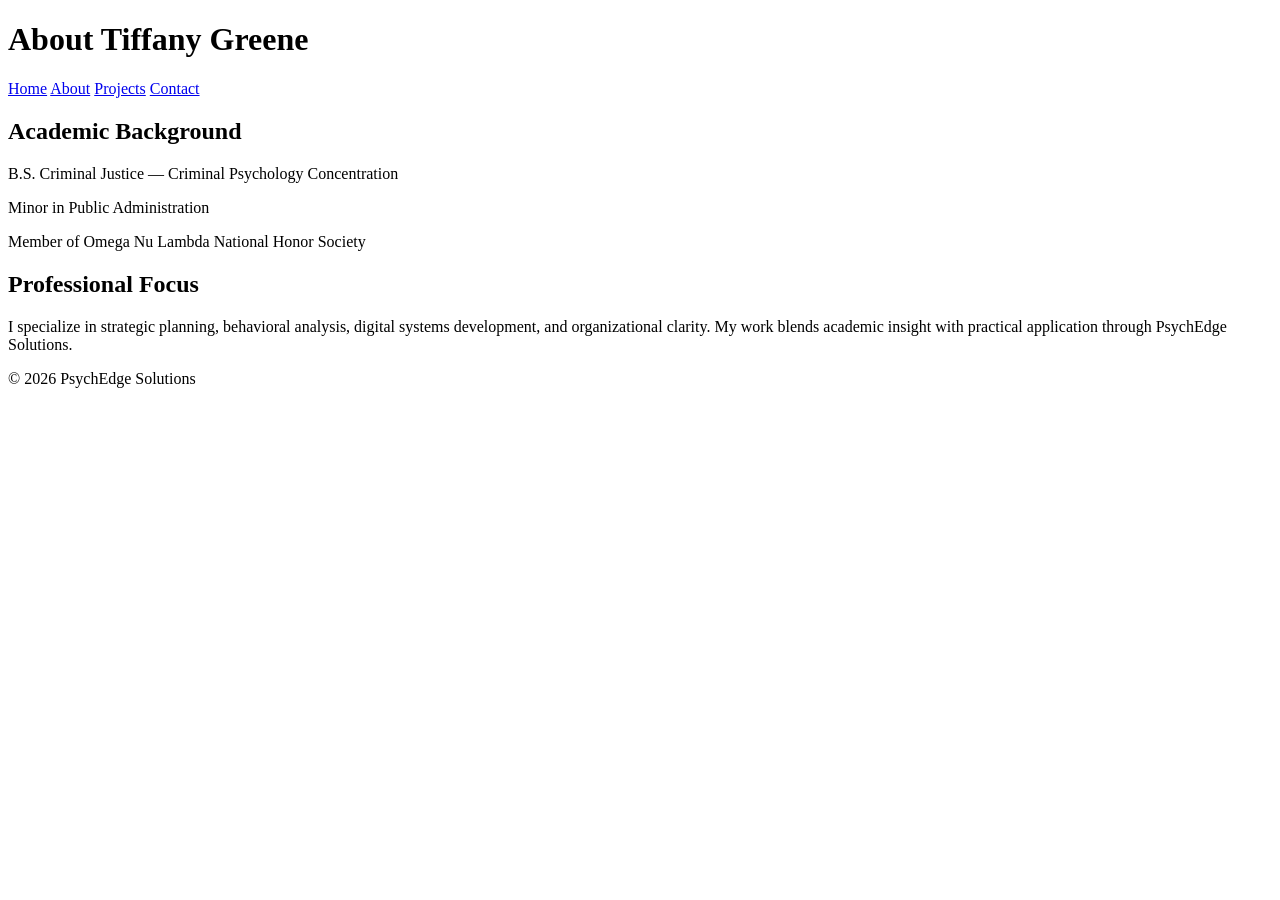
==== about.html @ 74c8f7e4 "Add about.html for PsychEdge Solutions" ====
<!DOCTYPE html>
<html lang="en">
<head>
  <meta charset="UTF-8">
  <title>About | PsychEdge Solutions</title>
  <link rel="stylesheet" href="assets/style.css">
</head>
<body>

<header>
  <h1>About Tiffany Greene</h1>
</header>

<nav>
  <a href="index.html">Home</a>
  <a href="about.html">About</a>
  <a href="services.html">Projects</a>
  <a href="contact.html">Contact</a>
</nav>

<section>
  <h2>Academic Background</h2>
  <p>B.S. Criminal Justice — Criminal Psychology Concentration</p>
  <p>Minor in Public Administration</p>
  <p>Member of Omega Nu Lambda National Honor Society</p>

  <h2>Professional Focus</h2>
  <p>I specialize in strategic planning, behavioral analysis, digital systems development, and organizational clarity. My work blends academic insight with practical application through PsychEdge Solutions.</p>
</section>

<footer>
  © 2026 PsychEdge Solutions
</footer>

</body>
</html>
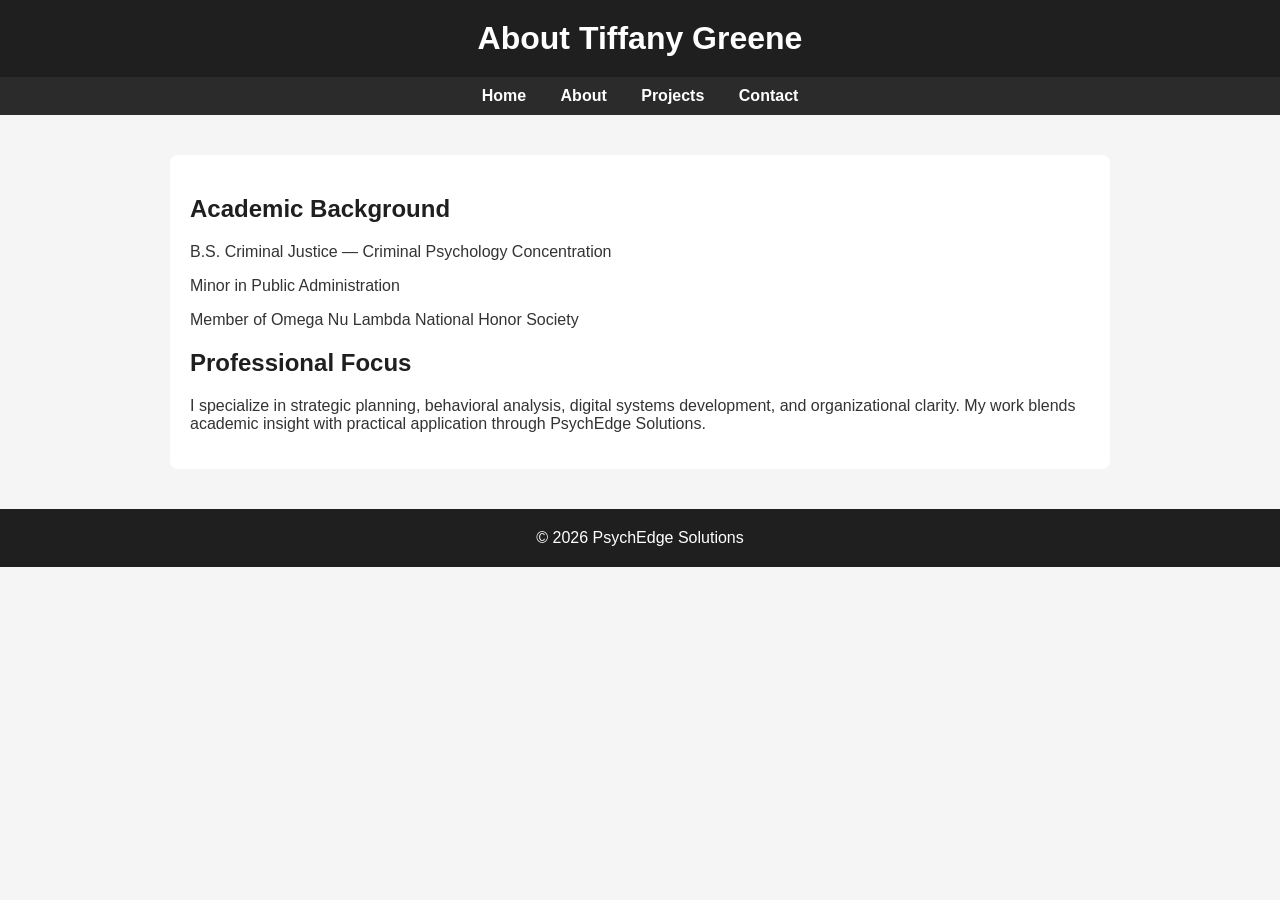
==== commit be3dbe6f: "Add Google Analytics 4 tag to portfolio pages Install the GA4 web stream measurement ID on the hub p" ====
--- a/about.html
+++ b/about.html
@@ -1,6 +1,14 @@
 <!DOCTYPE html>
 <html lang="en">
 <head>
+  <!-- Google tag (gtag.js) -->
+  <script async src="https://www.googletagmanager.com/gtag/js?id=G-B1LEMRGV5M"></script>
+  <script>
+    window.dataLayer = window.dataLayer || [];
+    function gtag(){dataLayer.push(arguments);}
+    gtag('js', new Date());
+    gtag('config', 'G-B1LEMRGV5M');
+  </script>
   <meta charset="UTF-8">
   <title>About | PsychEdge Solutions</title>
   <link rel="stylesheet" href="assets/style.css">
--- a/assets/style.css
+++ b/assets/style.css
@@ -0,0 +1,54 @@
+body {
+  margin: 0;
+  font-family: Arial, sans-serif;
+  background: #f5f5f5;
+  color: #333;
+}
+
+header {
+  background: #1f1f1f;
+  padding: 20px;
+  text-align: center;
+}
+
+header h1 {
+  color: #fff;
+  margin: 0;
+}
+
+nav {
+  text-align: center;
+  background: #2b2b2b;
+  padding: 10px;
+}
+
+nav a {
+  color: #fff;
+  margin: 0 15px;
+  text-decoration: none;
+  font-weight: bold;
+}
+
+nav a:hover {
+  color: #4da6ff;
+}
+
+section {
+  max-width: 900px;
+  margin: 40px auto;
+  padding: 20px;
+  background: #fff;
+  border-radius: 8px;
+}
+
+h2 {
+  color: #1f1f1f;
+}
+
+footer {
+  text-align: center;
+  padding: 20px;
+  background: #1f1f1f;
+  color: #fff;
+  margin-top: 40px;
+}
